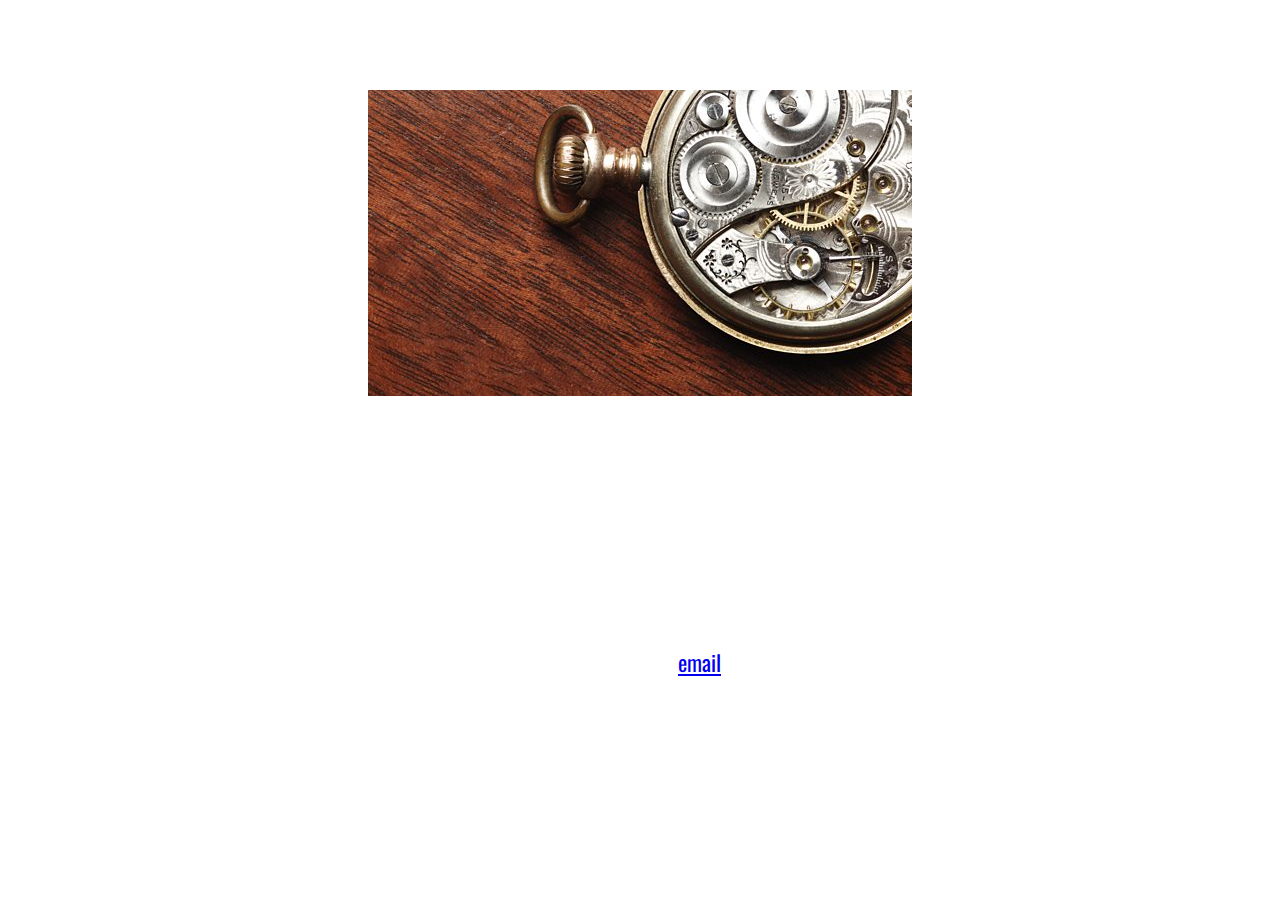
==== unit_4/index.html @ 19f17771 "CHS Website with Google Fonts" ====
<!DOCTYPE html>
<html>
<head>
	<title>Creative Help Solutions</title>
	<link rel="stylesheet" type="text/css" href="css/style.css">
</head>
<body>

	<h1>Creative Help Solutions</h1>
	
	<img src="images/time.jpg"
	alt="time keeps ticking away"
	title="antique stopwatch">

	<p>Onboard Customers Quickly and Efficiently</p>

	<p>We are a B2B training company assisting businesses with:
	<ul>
	<li>onboarding new customers</li>
	<li>training existing customers </li>
	<li>training employees on processes and procedures</li>
	</ul>
	</p>

	<br>

	<p>Contact me via <a href="mailto:gc47sec@yahoo.com?subject=Contact from Website">email</a>.</p>

</body>

</html>
---- unit_4/css/style.css ----
@import url('https://fonts.googleapis.com/css?family=Oswald');
body {
  text-align: center;
  background: url("http://i.imgur.com/q0FaaAk.jpg");
  background-size: cover;
  color: white;
  font-family: Calibri;
}
hr {
  width: 200px;
}
p {
  font-size: 22px;
}

h1, p {
	font-family: 'Oswald', sans-serif;
	color: white;
}
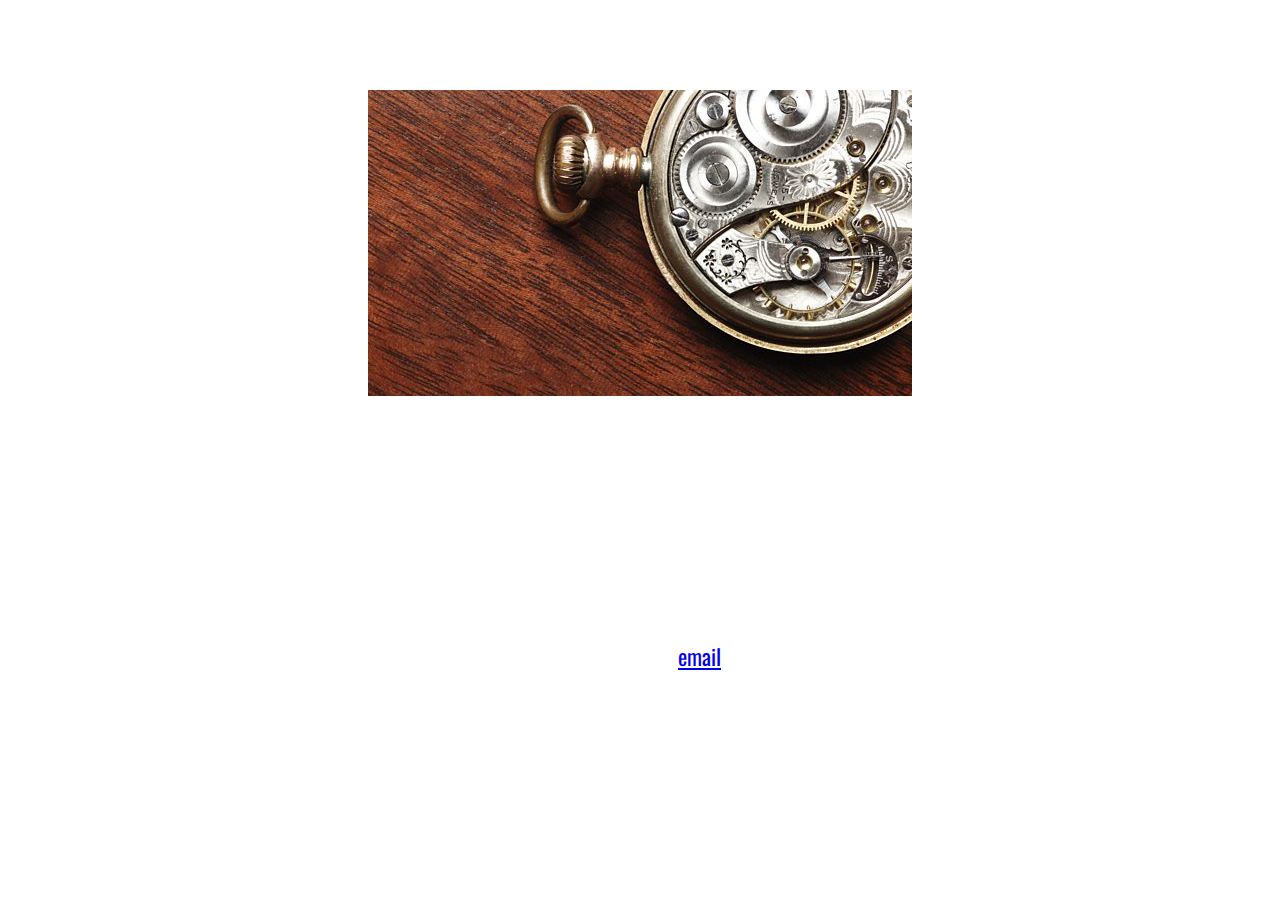
==== commit 8a59bed4: "Unit 5 Semantic Elements" ====
--- a/unit_4/index.html
+++ b/unit_4/index.html
@@ -14,13 +14,13 @@
 
 	<p>Onboard Customers Quickly and Efficiently</p>
 
-	<p>We are a B2B training company assisting businesses with:
+	<p>We are a B2B training company assisting businesses with:</p>
 	<ul>
-	<li>onboarding new customers</li>
-	<li>training existing customers </li>
-	<li>training employees on processes and procedures</li>
+		<li>onboarding new customers</li>
+		<li>training existing customers </li>
+		<li>training employees on processes and procedures</li>
 	</ul>
-	</p>
+	
 
 	<br>
 
